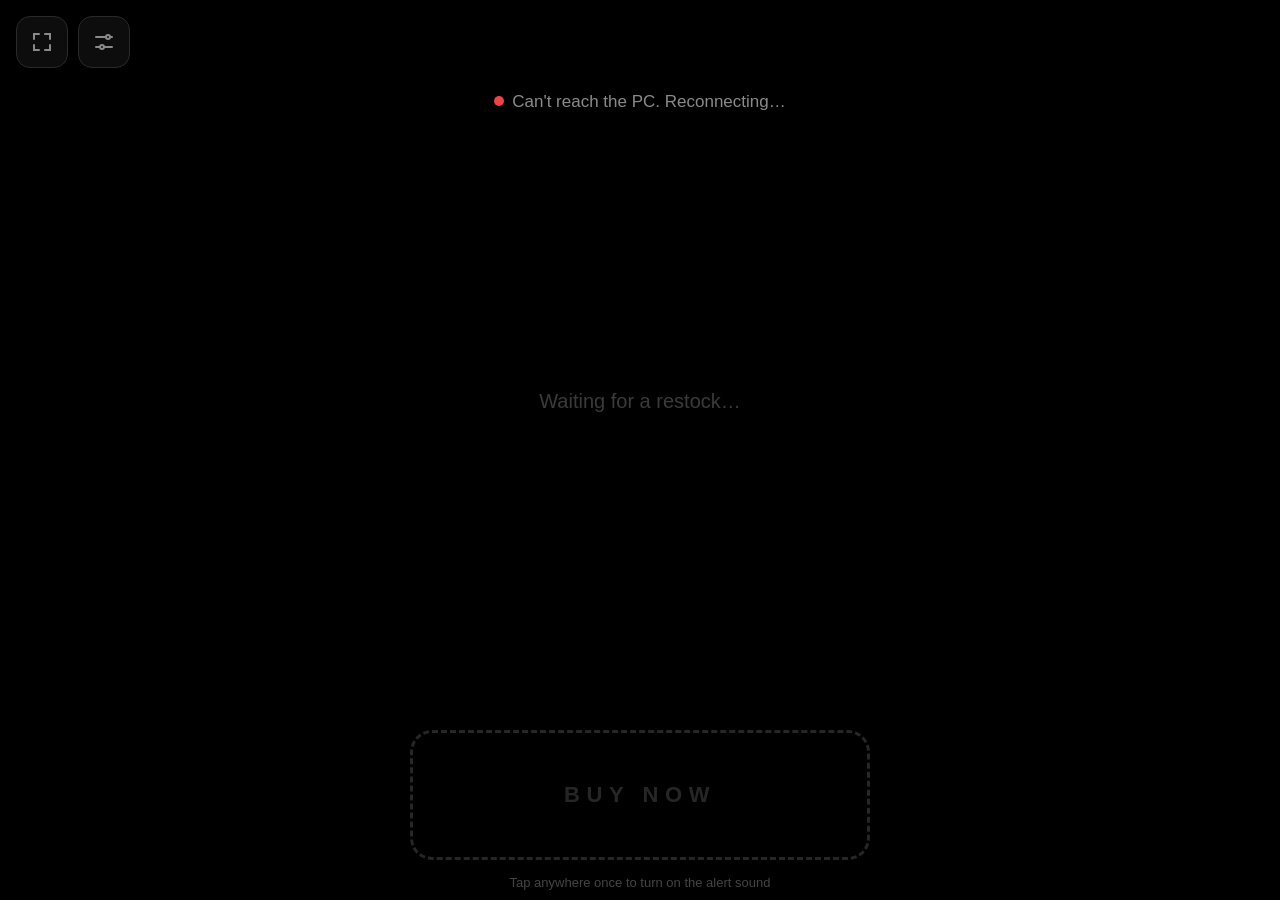
==== ipad-alert-server/public/index.html @ 33ca76b3 "Add iPad restock screen server and Discord relay extension server.js serves the iPad page and pushes" ====
<!doctype html>
<html lang="en">
<head>
<meta charset="utf-8">
<meta name="viewport" content="width=device-width, initial-scale=1, maximum-scale=1, user-scalable=no, viewport-fit=cover">
<meta name="apple-mobile-web-app-capable" content="yes">
<meta name="mobile-web-app-capable" content="yes">
<meta name="apple-mobile-web-app-status-bar-style" content="black-translucent">
<meta name="theme-color" content="#000000">
<title>Restock Screen</title>
<style>
  :root {
    --bg: #000;
    --panel: #161616;
    --line: #2a2a2a;
    --text: #f2f2f2;
    --muted: #8a8a8a;
    --green: #22c55e;
    --green-deep: #15803d;
    --red: #ef4444;
    --amber: #f59e0b;
  }
  * { box-sizing: border-box; -webkit-tap-highlight-color: transparent; }
  html, body { height: 100%; margin: 0; }
  body {
    background: var(--bg);
    color: var(--text);
    font: 16px/1.4 -apple-system, BlinkMacSystemFont, "SF Pro Text", "Segoe UI", Roboto, sans-serif;
    touch-action: manipulation;
    -webkit-user-select: none;
    user-select: none;
    overflow: hidden;
    transition: background-color .15s;
  }
  body.go { background: var(--green-deep); }

  .top {
    position: fixed; top: max(16px, env(safe-area-inset-top)); left: 16px; right: 16px;
    display: flex; gap: 10px; align-items: center; z-index: 5;
  }
  .icon-btn {
    width: 52px; height: 52px; border-radius: 14px; border: 1px solid var(--line);
    background: #0d0d0d; color: var(--muted); display: grid; place-items: center; cursor: pointer;
  }
  body.go .icon-btn { background: rgba(0,0,0,.18); border-color: rgba(255,255,255,.25); color: #fff; }
  .icon-btn svg { width: 24px; height: 24px; }
  .top .spacer { flex: 1; }
  #clearBtn { display: none; width: auto; padding: 0 18px; font-size: 17px; font-weight: 600; color: #fff; }
  body.go #clearBtn { display: grid; }

  .status {
    position: fixed; top: calc(max(16px, env(safe-area-inset-top)) + 74px); left: 16px; right: 16px;
    text-align: center; color: var(--muted); font-size: 17px; z-index: 4;
  }
  .status .dot { display: inline-block; width: 10px; height: 10px; border-radius: 50%; margin-right: 8px; background: var(--red); vertical-align: 1px; }
  .status.ok .dot { background: var(--green); }
  .status .sub { margin-top: 4px; font-size: 15px; }
  .status .warn { margin-top: 8px; color: var(--amber); font-size: 15px; }
  body.go .status, body.go .status .sub { color: rgba(255,255,255,.85); }

  .center {
    position: fixed; inset: 0; display: flex; flex-direction: column; align-items: center; justify-content: center;
    padding: 160px 24px 220px; text-align: center; pointer-events: none;
  }
  .idle-msg { color: #3a3a3a; font-size: 20px; }
  .alert-card { display: none; max-width: 760px; }
  body.go .alert-card { display: block; }
  body.go .idle-msg { display: none; }
  .alert-card .label { font-size: 22px; font-weight: 800; letter-spacing: .12em; text-transform: uppercase; opacity: .9; }
  .alert-card img { width: 160px; height: 160px; object-fit: contain; border-radius: 12px; background: #fff; margin: 18px auto 6px; display: block; }
  .alert-card img[src=""] { display: none; }
  .alert-card .name { font-size: 34px; font-weight: 800; line-height: 1.15; margin-top: 14px; }
  .alert-card .meta { font-size: 22px; margin-top: 12px; opacity: .95; }
  .alert-card .when { font-size: 17px; margin-top: 8px; opacity: .8; }
  .ignored { margin-top: 18px; color: #555; font-size: 15px; min-height: 1.4em; }
  body.go .ignored { color: rgba(255,255,255,.7); }

  .buy-wrap { position: fixed; left: 0; right: 0; bottom: max(40px, env(safe-area-inset-bottom)); display: flex; justify-content: center; padding: 0 16px; }
  #buy {
    display: grid; place-items: center; width: min(460px, 100%); height: 130px; border-radius: 22px;
    border: 3px dashed #262626; color: #262626; font-size: 22px; font-weight: 800; letter-spacing: .3em;
    text-decoration: none; cursor: pointer;
  }
  body.go #buy {
    border: 0; background: #fff; color: var(--green-deep); font-size: 34px; letter-spacing: .18em;
    box-shadow: 0 10px 40px rgba(0,0,0,.35);
  }
  body.go #buy:active { transform: scale(.98); }

  .sound-hint { position: fixed; bottom: 8px; left: 0; right: 0; text-align: center; font-size: 13px; color: #444; }
  body.go .sound-hint { color: rgba(255,255,255,.6); }

  /* ---------- products sheet ---------- */
  .backdrop { position: fixed; inset: 0; background: rgba(0,0,0,.6); display: none; align-items: center; justify-content: center; padding: 16px; z-index: 20; }
  .backdrop.open { display: flex; }
  .sheet {
    width: min(970px, 100%); max-height: calc(100% - 32px); background: var(--panel); border: 1px solid var(--line);
    border-radius: 22px; display: flex; flex-direction: column; overflow: hidden; -webkit-user-select: text; user-select: text;
  }
  .sheet header { padding: 26px 24px 18px; border-bottom: 1px solid var(--line); }
  .sheet h2 { margin: 0; font-size: 24px; }
  .sheet header p { margin: 8px 0 0; color: var(--muted); font-size: 17px; }
  .sheet .body { padding: 0 24px; overflow-y: auto; -webkit-overflow-scrolling: touch; flex: 1; }
  .toggle-row { display: flex; align-items: center; gap: 16px; padding: 20px 0; border-bottom: 1px solid var(--line); }
  .toggle-row .txt { flex: 1; }
  .toggle-row b { font-size: 18px; }
  .toggle-row small { display: block; color: var(--muted); font-size: 15px; margin-top: 2px; }
  .switch { position: relative; width: 62px; height: 36px; flex: none; }
  .switch input { opacity: 0; width: 100%; height: 100%; margin: 0; position: absolute; cursor: pointer; z-index: 1; }
  .switch span { position: absolute; inset: 0; border-radius: 99px; background: #3a3a3a; transition: background .15s; }
  .switch span::after { content: ""; position: absolute; top: 4px; left: 4px; width: 28px; height: 28px; border-radius: 50%; background: #fff; transition: transform .15s; }
  .switch input:checked + span { background: var(--green); }
  .switch input:checked + span::after { transform: translateX(26px); }
  .search { width: 100%; margin: 18px 0 8px; padding: 16px 18px; border-radius: 14px; border: 1px solid var(--line); background: #0d0d0d; color: var(--text); font-size: 18px; outline: none; }
  .search:focus { border-color: #444; }
  .list { list-style: none; margin: 0; padding: 0 0 8px; }
  .list li { display: flex; align-items: center; gap: 16px; padding: 18px 0; border-bottom: 1px solid var(--line); }
  .list li:last-child { border-bottom: 0; }
  .check { width: 44px; height: 44px; flex: none; border-radius: 10px; border: 2px solid #4a4a4a; background: transparent; display: grid; place-items: center; cursor: pointer; padding: 0; }
  .check svg { width: 26px; height: 26px; display: none; }
  .check.on { background: var(--green); border-color: var(--green); }
  .check.on svg { display: block; }
  .list .pname { flex: 1; font-size: 19px; cursor: pointer; }
  .list .rm { width: 44px; height: 44px; border: 0; background: none; color: var(--muted); font-size: 26px; cursor: pointer; }
  .empty { color: var(--muted); padding: 24px 0; text-align: center; }
  .sheet footer { display: flex; gap: 14px; padding: 18px 24px 22px; border-top: 1px solid var(--line); flex-wrap: wrap; }
  .btn { flex: 1; min-width: 120px; height: 62px; border-radius: 14px; border: 1px solid var(--line); background: #1f1f1f; color: var(--text); font-size: 19px; cursor: pointer; }
  .btn.primary { flex: 1.5; background: var(--green); border-color: var(--green); color: #052e12; font-weight: 700; }
  .btn.small { flex: none; min-width: 0; height: 44px; padding: 0 16px; font-size: 15px; }
  .test-row { display: flex; align-items: center; gap: 12px; padding: 14px 0 18px; color: var(--muted); font-size: 15px; border-top: 1px solid var(--line); }
  .test-row span { flex: 1; }
</style>
</head>
<body>

<div class="top">
  <button class="icon-btn" id="fsBtn" aria-label="Full screen">
    <svg viewBox="0 0 24 24" fill="none" stroke="currentColor" stroke-width="2" stroke-linecap="round"><path d="M4 9V4h5M20 9V4h-5M4 15v5h5M20 15v5h-5"/></svg>
  </button>
  <button class="icon-btn" id="settingsBtn" aria-label="Products">
    <svg viewBox="0 0 24 24" fill="none" stroke="currentColor" stroke-width="2" stroke-linecap="round"><path d="M4 7h10M18 7h2M4 17h4M12 17h8"/><circle cx="16" cy="7" r="2"/><circle cx="10" cy="17" r="2"/></svg>
  </button>
  <div class="spacer"></div>
  <button class="icon-btn" id="clearBtn">Clear</button>
</div>

<div class="status" id="status">
  <div><span class="dot"></span><span id="statusText">Connecting to the PC…</span></div>
  <div class="sub" id="statusSub"></div>
  <div class="warn" id="statusWarn"></div>
</div>

<div class="center">
  <div class="idle-msg" id="idleMsg">Waiting for a restock…</div>
  <div class="alert-card">
    <div class="label" id="aLabel">Restock</div>
    <img id="aImg" src="" alt="">
    <div class="name" id="aName"></div>
    <div class="meta" id="aMeta"></div>
    <div class="when" id="aWhen"></div>
  </div>
  <div class="ignored" id="ignored"></div>
</div>

<div class="buy-wrap"><a id="buy" target="_blank" rel="noopener">BUY NOW</a></div>
<div class="sound-hint" id="soundHint">Tap anywhere once to turn on the alert sound</div>

<div class="backdrop" id="sheetBackdrop">
  <div class="sheet" role="dialog" aria-modal="true" aria-labelledby="sheetTitle">
    <header>
      <h2 id="sheetTitle">Products you're alerted for</h2>
      <p>Ticked products turn this screen green. Unticked ones are ignored, even if they restock. Saved on this device only.</p>
    </header>
    <div class="body">
      <div class="toggle-row">
        <div class="txt"><b>Alert for new products</b><small>When the channel posts something not in this list, add it ticked</small></div>
        <label class="switch"><input type="checkbox" id="autoNew"><span></span></label>
      </div>
      <input class="search" id="search" type="search" placeholder="Search products…" autocomplete="off">
      <ul class="list" id="list"></ul>
      <div class="test-row"><span id="testInfo">Check the whole chain: PC → this screen.</span><button class="btn small" id="testBtn">Send test alert</button></div>
    </div>
    <footer>
      <button class="btn" id="selAll">Select all</button>
      <button class="btn" id="selNone">Select none</button>
      <button class="btn primary" id="done">Done</button>
    </footer>
  </div>
</div>

<script>
(() => {
  const $ = id => document.getElementById(id);
  const KEYS = { ticks: "restockScreen.ticks", hidden: "restockScreen.hidden", autoNew: "restockScreen.autoNew" };
  const ALERT_HOLD_MS = 5 * 60 * 1000;   // stay green this long unless cleared
  const RECENT_MS = 2 * 60 * 1000;        // replay a missed alert on reconnect if this fresh
  const STALE_MS = 25 * 1000;             // no message for this long -> reconnect
  const RELAY_STALE_MS = 150 * 1000;      // relay heartbeat older than this -> warn

  // ---------- device-local storage (never breaks the page if blocked) ----------
  function load(k, d) { try { const v = localStorage.getItem(k); return v == null ? d : JSON.parse(v); } catch (_) { return d; } }
  function save(k, v) { try { localStorage.setItem(k, JSON.stringify(v)); } catch (_) {} }

  let ticks = load(KEYS.ticks, {});          // name -> true/false
  let hidden = new Set(load(KEYS.hidden, []));
  let autoNew = load(KEYS.autoNew, true);
  let products = [];
  let current = null;                         // alert currently on screen
  let clearTimer = null;
  const shown = new Set();

  function persist() { save(KEYS.ticks, ticks); save(KEYS.hidden, [...hidden]); save(KEYS.autoNew, autoNew); }

  function ensureKnown(name) {
    if (!(name in ticks)) { ticks[name] = autoNew; return true; }
    return false;
  }
  function visibleProducts() { return products.filter(p => !hidden.has(p)); }

  // ---------- status line ----------
  let connected = false, relayAgeMs = null, relayTitle = "";
  function renderStatus() {
    const s = $("status");
    s.classList.toggle("ok", connected);
    $("statusText").textContent = connected ? "Connected to the PC" : "Can't reach the PC. Reconnecting…";
    const vis = visibleProducts();
    const on = vis.filter(p => ticks[p]).length;
    $("statusSub").textContent = products.length ? `Watching for ${on} of ${vis.length} products` : "";
    let warn = "";
    if (connected) {
      if (relayAgeMs == null) warn = "Discord isn't being watched yet: open #lazada-sg in Chrome on the PC";
      else if (relayAgeMs > RELAY_STALE_MS) warn = `Discord relay quiet for ${Math.round(relayAgeMs / 60000)} min: check the #lazada-sg tab in Chrome`;
    }
    $("statusWarn").textContent = warn;
  }

  // ---------- alert screen ----------
  function fmtTime(iso) {
    if (!iso) return "";
    const d = new Date(iso);
    return isNaN(d) ? "" : d.toLocaleTimeString([], { hour: "numeric", minute: "2-digit", second: "2-digit" });
  }
  function ago(iso) {
    const s = Math.max(0, Math.round((Date.now() - new Date(iso).getTime()) / 1000));
    return s < 60 ? `${s}s ago` : `${Math.round(s / 60)} min ago`;
  }

  function goGreen(a) {
    current = a;
    document.body.classList.add("go");
    $("aLabel").textContent = a.test ? "Test alert" : "Restock";
    $("aName").textContent = a.name;
    $("aMeta").textContent = [a.price, a.stock].filter(Boolean).join("  ·  ");
    $("aImg").src = a.image || "";
    $("buy").href = a.url;
    $("ignored").textContent = "";
    updateWhen();
    beep();
    clearTimeout(clearTimer);
    clearTimer = setTimeout(clearAlert, ALERT_HOLD_MS);
  }
  function updateWhen() {
    if (!current) return;
    const t = current.postedAt || current.receivedAt;
    $("aWhen").textContent = `Posted ${fmtTime(t)} · ${ago(t)}`;
  }
  function clearAlert() {
    current = null;
    document.body.classList.remove("go");
    $("buy").removeAttribute("href");
    clearTimeout(clearTimer);
  }

  function onAlert(a, replay) {
    if (!a || shown.has(a.id)) return;
    shown.add(a.id);
    if (!products.includes(a.name)) products.push(a.name);
    let isNew = false;
    if (hidden.has(a.name)) { hidden.delete(a.name); delete ticks[a.name]; }
    isNew = ensureKnown(a.name);
    persist();
    renderStatus();
    if ($("sheetBackdrop").classList.contains("open")) renderList();

    if (a.test) return goGreen(a);
    if (!a.inStock) { $("ignored").textContent = `Out of stock post ignored: ${a.name} (${fmtTime(a.receivedAt)})`; return; }
    if (ticks[a.name]) return goGreen(a);
    $("ignored").textContent = `${isNew ? "New product, not ticked" : "Unticked"}: ${a.name} (${fmtTime(a.receivedAt)})`;
  }

  // BUY NOW: real link so iPadOS can hand it to the Lazada app. Mashing after
  // the first tap is swallowed for a moment so it doesn't open a pile of tabs.
  let lastBuyTap = 0;
  $("buy").addEventListener("click", e => {
    if (!current) { e.preventDefault(); return; }
    const now = Date.now();
    if (now - lastBuyTap < 2500) { e.preventDefault(); return; }
    lastBuyTap = now;
  });
  $("clearBtn").addEventListener("click", clearAlert);

  // ---------- sound (iOS needs one tap to unlock audio) ----------
  let audioCtx = null;
  function unlockAudio() {
    try {
      const AC = window.AudioContext || window.webkitAudioContext;
      if (!AC) return;
      if (!audioCtx) audioCtx = new AC();
      if (audioCtx.state === "suspended") audioCtx.resume();
      const o = audioCtx.createOscillator(), g = audioCtx.createGain();
      g.gain.value = 0.0001; o.connect(g); g.connect(audioCtx.destination); o.start(); o.stop(audioCtx.currentTime + 0.01);
      $("soundHint").textContent = "";
    } catch (_) {}
  }
  document.addEventListener("pointerdown", unlockAudio, { passive: true });
  function beep() {
    if (!audioCtx || audioCtx.state !== "running") return;
    try {
      const t0 = audioCtx.currentTime;
      [0, 0.18, 0.36].forEach(dt => {
        const o = audioCtx.createOscillator(), g = audioCtx.createGain();
        o.type = "square"; o.frequency.value = 1320;
        g.gain.setValueAtTime(0.25, t0 + dt); g.gain.exponentialRampToValueAtTime(0.0001, t0 + dt + 0.15);
        o.connect(g); g.connect(audioCtx.destination); o.start(t0 + dt); o.stop(t0 + dt + 0.16);
      });
    } catch (_) {}
  }

  // ---------- live connection ----------
  let es = null, lastMsgAt = 0;
  function connect() {
    if (es) { try { es.close(); } catch (_) {} }
    es = new EventSource("/events");
    lastMsgAt = Date.now();
    es.addEventListener("state", ev => {
      lastMsgAt = Date.now();
      const d = JSON.parse(ev.data);
      connected = true;
      products = d.products || [];
      products.forEach(ensureKnown);
      persist();
      relayAgeMs = d.relayAgeMs; relayTitle = d.relayTitle || "";
      renderStatus();
      const a = d.lastAlert;
      if (a && Date.now() - new Date(a.receivedAt).getTime() < RECENT_MS) onAlert(a, true);
    });
    es.addEventListener("alert", ev => { lastMsgAt = Date.now(); onAlert(JSON.parse(ev.data), false); });
    es.addEventListener("ping", ev => {
      lastMsgAt = Date.now();
      const d = JSON.parse(ev.data);
      connected = true; relayAgeMs = d.relayAgeMs; relayTitle = d.relayTitle || "";
      renderStatus();
    });
    es.onerror = () => { connected = false; renderStatus(); };
  }
  setInterval(() => {
    if (Date.now() - lastMsgAt > STALE_MS) { connected = false; renderStatus(); connect(); }
    updateWhen();
  }, 5000);
  document.addEventListener("visibilitychange", () => { if (!document.hidden && Date.now() - lastMsgAt > 12000) connect(); });
  connect();
  renderStatus();

  // ---------- full screen ----------
  $("fsBtn").addEventListener("click", () => {
    const d = document, el = d.documentElement;
    const isFs = d.fullscreenElement || d.webkitFullscreenElement;
    try {
      if (isFs) (d.exitFullscreen || d.webkitExitFullscreen).call(d);
      else (el.requestFullscreen || el.webkitRequestFullscreen).call(el);
    } catch (_) {}
  });

  // ---------- products sheet ----------
  const CHECK = '<svg viewBox="0 0 24 24" fill="none" stroke="#062b12" stroke-width="3" stroke-linecap="round" stroke-linejoin="round"><path d="M5 12.5l4.5 4.5L19 7.5"/></svg>';
  function filtered() {
    const q = $("search").value.trim().toLowerCase();
    return visibleProducts().filter(p => !q || p.toLowerCase().includes(q)).sort((a, b) => a.localeCompare(b));
  }
  function renderList() {
    const ul = $("list");
    ul.textContent = "";
    const items = filtered();
    if (!items.length) {
      const li = document.createElement("li"); li.className = "empty"; li.textContent = products.length ? "No matches" : "No products yet: they appear as the channel posts them";
      ul.appendChild(li); return;
    }
    for (const name of items) {
      const li = document.createElement("li");
      const cb = document.createElement("button"); cb.className = "check" + (ticks[name] ? " on" : ""); cb.innerHTML = CHECK; cb.setAttribute("aria-label", "Tick " + name);
      const nm = document.createElement("span"); nm.className = "pname"; nm.textContent = name;
      const rm = document.createElement("button"); rm.className = "rm"; rm.textContent = "×"; rm.setAttribute("aria-label", "Remove " + name);
      const toggle = () => { ticks[name] = !ticks[name]; cb.classList.toggle("on", ticks[name]); persist(); renderStatus(); };
      cb.onclick = toggle; nm.onclick = toggle;
      rm.onclick = () => { hidden.add(name); persist(); renderList(); renderStatus(); };
      li.append(cb, nm, rm); ul.appendChild(li);
    }
  }
  function openSheet() { $("autoNew").checked = autoNew; $("search").value = ""; renderList(); $("sheetBackdrop").classList.add("open"); }
  function closeSheet() { $("sheetBackdrop").classList.remove("open"); }
  $("settingsBtn").onclick = openSheet;
  $("done").onclick = closeSheet;
  $("sheetBackdrop").addEventListener("click", e => { if (e.target === e.currentTarget) closeSheet(); });
  $("search").addEventListener("input", renderList);
  $("autoNew").addEventListener("change", e => { autoNew = e.target.checked; persist(); });
  $("selAll").onclick = () => { filtered().forEach(p => ticks[p] = true); persist(); renderList(); renderStatus(); };
  $("selNone").onclick = () => { filtered().forEach(p => ticks[p] = false); persist(); renderList(); renderStatus(); };
  $("testBtn").onclick = async () => {
    $("testInfo").textContent = "Sending…";
    try {
      const r = await fetch("/test", { method: "POST" });
      const d = await r.json();
      $("testInfo").textContent = `Sent to ${d.screens} screen(s). This one should be green now.`;
      closeSheet();
    } catch (_) { $("testInfo").textContent = "Couldn't reach the PC."; }
  };
})();
</script>
</body>
</html>
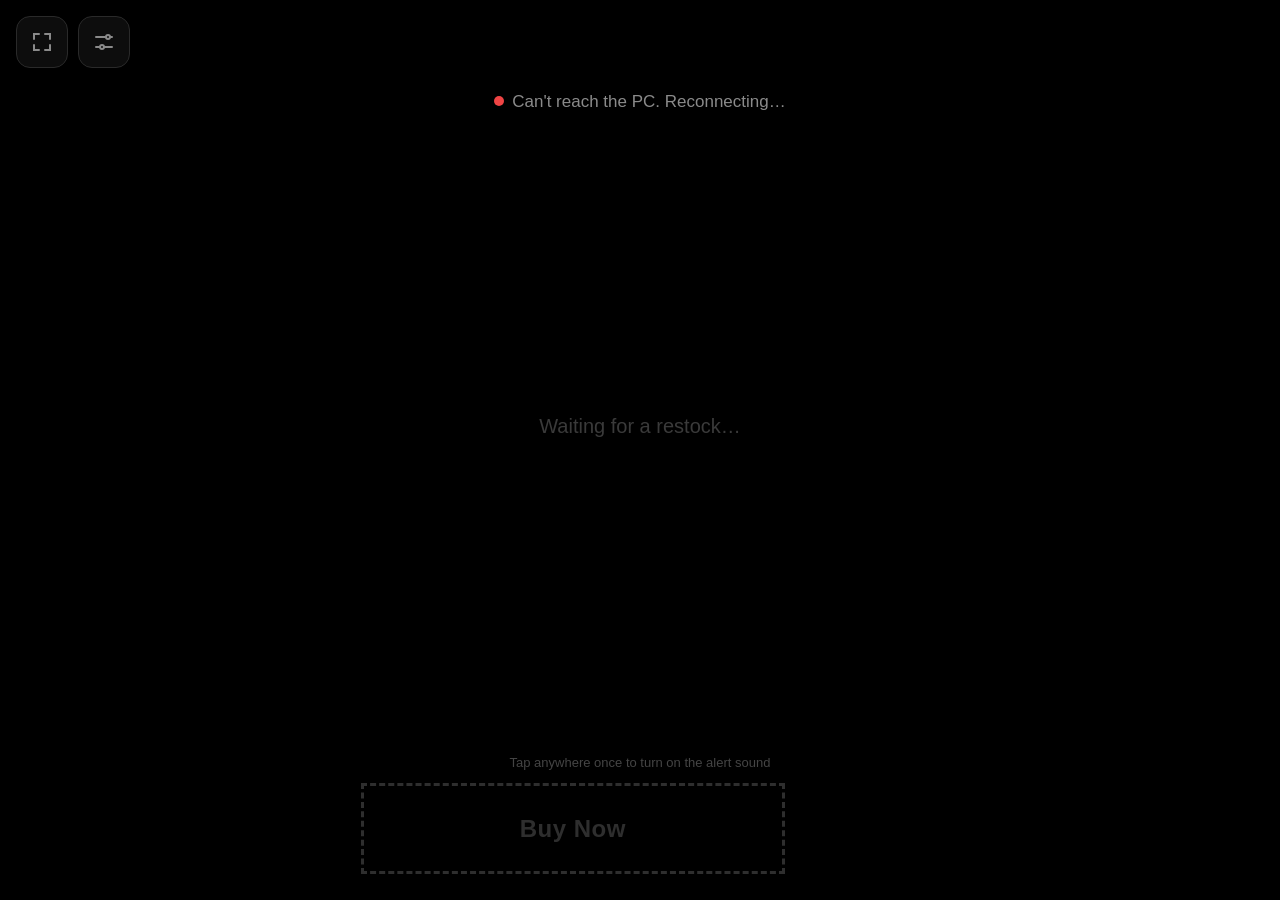
==== commit 0a65ee93: "Match BUY NOW to the Lazada app's Buy Now position and size The button now sits exactly where the or" ====
--- a/ipad-alert-server/public/index.html
+++ b/ipad-alert-server/public/index.html
@@ -60,7 +60,7 @@
 
   .center {
     position: fixed; inset: 0; display: flex; flex-direction: column; align-items: center; justify-content: center;
-    padding: 160px 24px 220px; text-align: center; pointer-events: none;
+    padding: 160px 24px 170px; text-align: center; pointer-events: none;
   }
   .idle-msg { color: #3a3a3a; font-size: 20px; }
   .alert-card { display: none; max-width: 760px; }
@@ -75,19 +75,24 @@
   .ignored { margin-top: 18px; color: #555; font-size: 15px; min-height: 1.4em; }
   body.go .ignored { color: rgba(255,255,255,.7); }
 
-  .buy-wrap { position: fixed; left: 0; right: 0; bottom: max(40px, env(safe-area-inset-bottom)); display: flex; justify-content: center; padding: 0 16px; }
+  /* Same spot and size as the orange "Buy Now" in the Lazada app on this iPad
+     (measured from a full-screen app screenshot, 834x1194pt): left 28.2%,
+     width 33.1%, 26pt above the bottom edge, 91pt tall. After BUY NOW opens
+     the product, your finger is already on Lazada's Buy Now. Bottom-anchored
+     so it lines up in Safari too (Safari's bar is at the top). */
   #buy {
-    display: grid; place-items: center; width: min(460px, 100%); height: 130px; border-radius: 22px;
-    border: 3px dashed #262626; color: #262626; font-size: 22px; font-weight: 800; letter-spacing: .3em;
+    position: fixed; left: 28.2%; width: 33.1%; bottom: 26px; height: 91px;
+    display: grid; place-items: center; border-radius: 0;
+    border: 3px dashed #2e2e2e; color: #2e2e2e; font-size: 24px; font-weight: 800; letter-spacing: .02em;
     text-decoration: none; cursor: pointer;
   }
   body.go #buy {
-    border: 0; background: #fff; color: var(--green-deep); font-size: 34px; letter-spacing: .18em;
-    box-shadow: 0 10px 40px rgba(0,0,0,.35);
-  }
-  body.go #buy:active { transform: scale(.98); }
-
-  .sound-hint { position: fixed; bottom: 8px; left: 0; right: 0; text-align: center; font-size: 13px; color: #444; }
+    border: 0; background: #f2ad3c; color: #fff; font-size: 30px;
+    box-shadow: 0 0 0 4px #fff, 0 10px 40px rgba(0,0,0,.35);
+  }
+  body.go #buy:active { filter: brightness(.92); }
+
+  .sound-hint { position: fixed; bottom: 128px; left: 0; right: 0; text-align: center; font-size: 13px; color: #444; }
   body.go .sound-hint { color: rgba(255,255,255,.6); }
 
   /* ---------- products sheet ---------- */
@@ -162,7 +167,7 @@
   <div class="ignored" id="ignored"></div>
 </div>
 
-<div class="buy-wrap"><a id="buy" target="_blank" rel="noopener">BUY NOW</a></div>
+<a id="buy" target="_blank" rel="noopener">Buy Now</a>
 <div class="sound-hint" id="soundHint">Tap anywhere once to turn on the alert sound</div>
 
 <div class="backdrop" id="sheetBackdrop">
@@ -274,6 +279,7 @@
   function onAlert(a, replay) {
     if (!a || shown.has(a.id)) return;
     shown.add(a.id);
+    if (a.test) return goGreen(a);
     if (!products.includes(a.name)) products.push(a.name);
     let isNew = false;
     if (hidden.has(a.name)) { hidden.delete(a.name); delete ticks[a.name]; }
@@ -282,7 +288,6 @@
     renderStatus();
     if ($("sheetBackdrop").classList.contains("open")) renderList();
 
-    if (a.test) return goGreen(a);
     if (!a.inStock) { $("ignored").textContent = `Out of stock post ignored: ${a.name} (${fmtTime(a.receivedAt)})`; return; }
     if (ticks[a.name]) return goGreen(a);
     $("ignored").textContent = `${isNew ? "New product, not ticked" : "Unticked"}: ${a.name} (${fmtTime(a.receivedAt)})`;
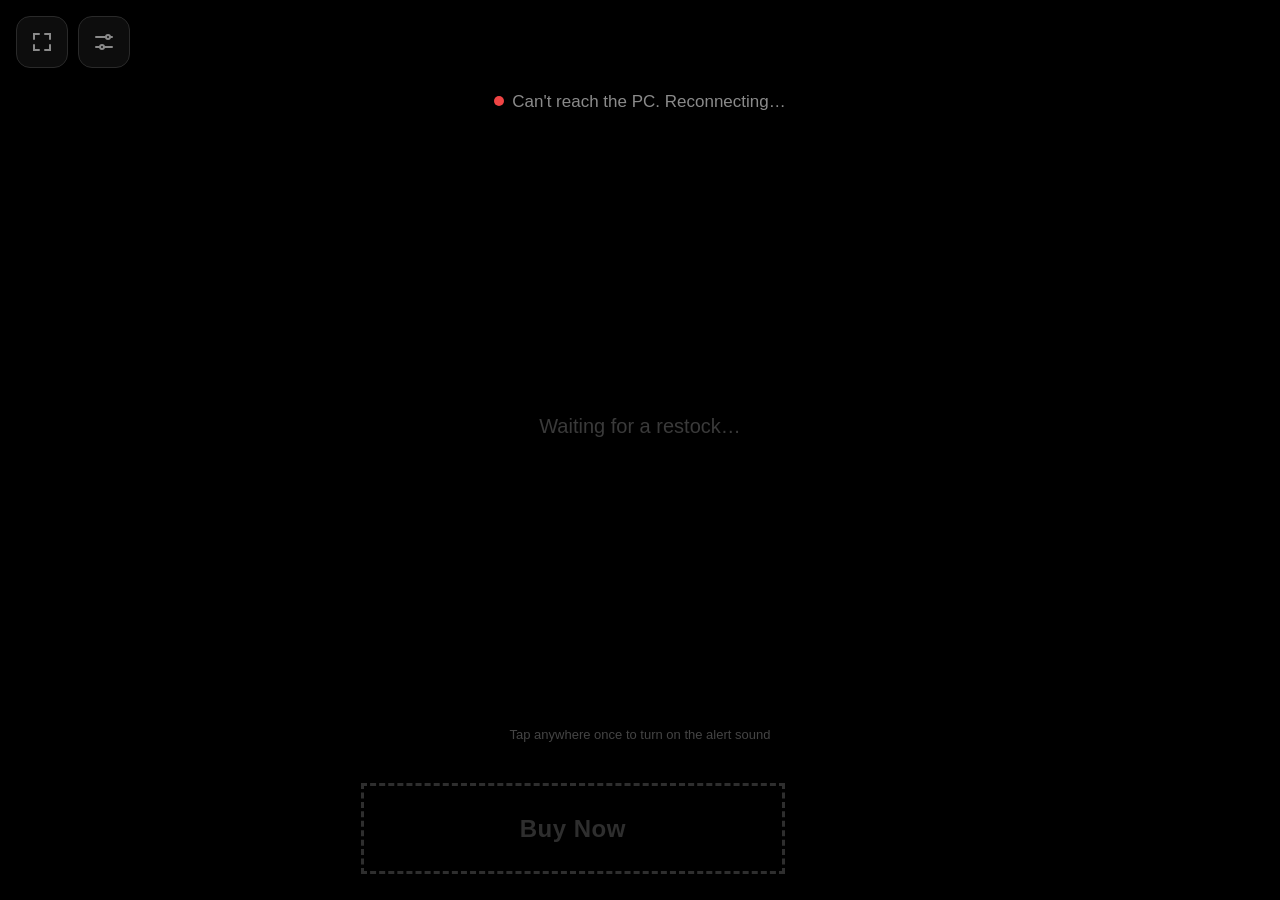
==== commit b00896bc: "Show tap feedback on the iPad screen Each finger-down draws a ring where it landed, BUY NOW flashes " ====
--- a/ipad-alert-server/public/index.html
+++ b/ipad-alert-server/public/index.html
@@ -92,7 +92,29 @@
   }
   body.go #buy:active { filter: brightness(.92); }
 
-  .sound-hint { position: fixed; bottom: 128px; left: 0; right: 0; text-align: center; font-size: 13px; color: #444; }
+  /* ---------- tap feedback ---------- */
+  .ripple {
+    position: fixed; width: 90px; height: 90px; margin: -45px 0 0 -45px; border-radius: 50%;
+    border: 3px solid rgba(255,255,255,.9); background: rgba(255,255,255,.18);
+    pointer-events: none; z-index: 30; animation: ripple .38s ease-out forwards;
+  }
+  @keyframes ripple { from { transform: scale(.25); opacity: 1; } to { transform: scale(1.3); opacity: 0; } }
+  #buy.hit { animation: buyhit .14s ease-out; }
+  @keyframes buyhit {
+    from { background: rgba(255,255,255,.35); border-color: #fff; color: #fff; transform: scale(.96); }
+    to   { transform: scale(1); }
+  }
+  body.go #buy.hit { animation: buyhitgo .14s ease-out; }
+  @keyframes buyhitgo { from { filter: brightness(1.35); transform: scale(.96); } to { filter: none; transform: scale(1); } }
+  .tap-count {
+    position: fixed; left: 28.2%; width: 33.1%; bottom: 124px; text-align: center;
+    font: 700 18px/1 -apple-system, BlinkMacSystemFont, "Segoe UI", sans-serif; color: #9a9a9a;
+    font-variant-numeric: tabular-nums; pointer-events: none; opacity: 0; transition: opacity .3s;
+  }
+  .tap-count.on { opacity: 1; }
+  body.go .tap-count { color: #fff; }
+
+  .sound-hint { position: fixed; bottom: 156px; left: 0; right: 0; text-align: center; font-size: 13px; color: #444; }
   body.go .sound-hint { color: rgba(255,255,255,.6); }
 
   /* ---------- products sheet ---------- */
@@ -168,6 +190,7 @@
 </div>
 
 <a id="buy" target="_blank" rel="noopener">Buy Now</a>
+<div class="tap-count" id="tapCount"></div>
 <div class="sound-hint" id="soundHint">Tap anywhere once to turn on the alert sound</div>
 
 <div class="backdrop" id="sheetBackdrop">
@@ -303,6 +326,33 @@
     lastBuyTap = now;
   });
   $("clearBtn").addEventListener("click", clearAlert);
+
+  // Tap feedback: a ring wherever a finger lands (every finger, instantly on
+  // touch-down), a flash on BUY NOW, and a live tap counter above it.
+  const buyEl = $("buy"), countEl = $("tapCount");
+  let taps = [], tapTotal = 0, countHide = null;
+  document.addEventListener("pointerdown", e => {
+    if (e.target.closest(".backdrop")) return; // not inside the products sheet
+    const r = document.createElement("div");
+    r.className = "ripple";
+    r.style.left = e.clientX + "px";
+    r.style.top = e.clientY + "px";
+    r.addEventListener("animationend", () => r.remove());
+    document.body.appendChild(r);
+    while (document.querySelectorAll(".ripple").length > 24) document.querySelector(".ripple").remove();
+
+    if (e.target.closest("#buy")) {
+      buyEl.classList.remove("hit"); void buyEl.offsetWidth; buyEl.classList.add("hit");
+      const now = performance.now();
+      tapTotal++;
+      taps.push(now);
+      taps = taps.filter(t => now - t < 1000);
+      countEl.textContent = `${tapTotal} taps · ${taps.length}/s`;
+      countEl.classList.add("on");
+      clearTimeout(countHide);
+      countHide = setTimeout(() => { countEl.classList.remove("on"); tapTotal = 0; taps = []; }, 2500);
+    }
+  }, { passive: true });
 
   // ---------- sound (iOS needs one tap to unlock audio) ----------
   let audioCtx = null;
